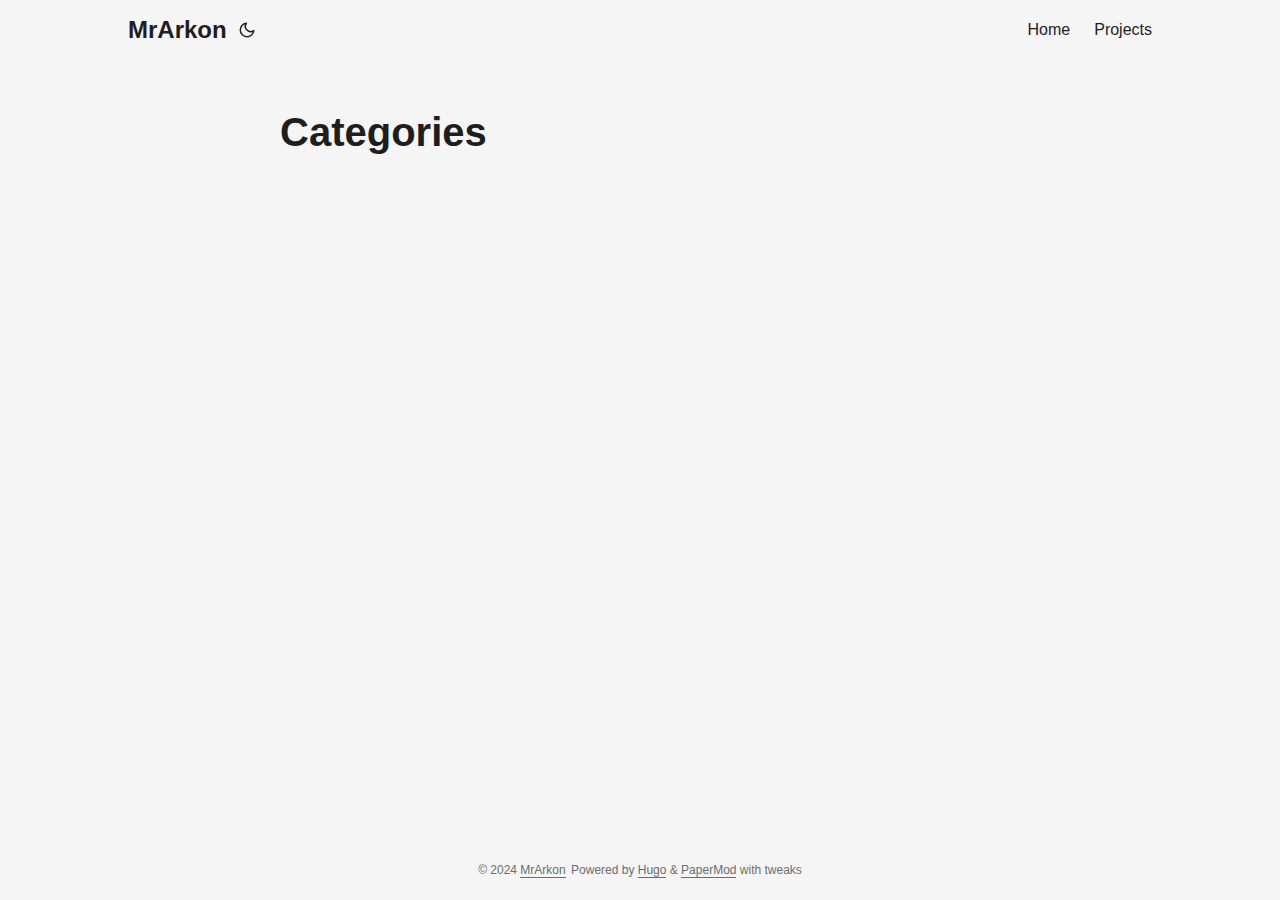
==== categories/index.html @ d5c26219 "Deploy site to GitHub Pages" ====
<!DOCTYPE html>
<html lang="en" dir="auto">

<head><meta charset="utf-8">
<meta http-equiv="X-UA-Compatible" content="IE=edge">
<meta name="viewport" content="width=device-width, initial-scale=1, shrink-to-fit=no">
<meta name="robots" content="index, follow">
<title>Categories | MrArkon</title>
<meta name="keywords" content="">
<meta name="description" content="Hello! I&#39;m known as MrArkon on the internet. I&#39;m a passionate hobbyist programmer hailing from India. I&#39;m well versed in Python &amp; Rust, but I&#39;m always eager to expand my skillset by learning new programming languages and experimenting with cutting-edge technologies.">
<meta name="author" content="">
<link rel="canonical" href="https://TomSpringer.github.io/categories/">
<link crossorigin="anonymous" href="/assets/css/stylesheet.e96175158c081bd392b45876dc9f34dcd333a302d3bb15fb0c858b57288c7a8b.css" integrity="sha256-6WF1FYwIG9OStFh23J803NMzowLTuxX7DIWLVyiMeos=" rel="preload stylesheet" as="style">
<link rel="icon" href="https://TomSpringer.github.io/favicon.ico">
<link rel="icon" type="image/png" sizes="16x16" href="https://TomSpringer.github.io/favicon-16x16.png">
<link rel="icon" type="image/png" sizes="32x32" href="https://TomSpringer.github.io/favicon-32x32.png">
<link rel="apple-touch-icon" href="https://TomSpringer.github.io/apple-touch-icon.png">
<link rel="mask-icon" href="https://TomSpringer.github.io/safari-pinned-tab.svg">
<meta name="theme-color" content="#2e2e33">
<meta name="msapplication-TileColor" content="#2e2e33">
<link rel="alternate" type="application/rss+xml" href="https://TomSpringer.github.io/categories/index.xml">
<link rel="alternate" hreflang="en" href="https://TomSpringer.github.io/categories/">
<noscript>
    <style>
        #theme-toggle,
        .top-link {
            display: none;
        }

    </style>
    <style>
        @media (prefers-color-scheme: dark) {
            :root {
                --theme: rgb(29, 30, 32);
                --entry: rgb(46, 46, 51);
                --primary: rgb(218, 218, 219);
                --secondary: rgb(155, 156, 157);
                --tertiary: rgb(65, 66, 68);
                --content: rgb(196, 196, 197);
                --code-block-bg: rgb(46, 46, 51);
                --code-bg: rgb(55, 56, 62);
                --border: rgb(51, 51, 51);
            }

            .list {
                background: var(--theme);
            }

            .list:not(.dark)::-webkit-scrollbar-track {
                background: 0 0;
            }

            .list:not(.dark)::-webkit-scrollbar-thumb {
                border-color: var(--theme);
            }
        }

    </style>
</noscript><meta property="og:url" content="https://TomSpringer.github.io/categories/">
  <meta property="og:site_name" content="MrArkon">
  <meta property="og:title" content="Categories">
  <meta property="og:description" content="Hello! I&#39;m known as MrArkon on the internet. I&#39;m a passionate hobbyist programmer hailing from India. I&#39;m well versed in Python &amp; Rust, but I&#39;m always eager to expand my skillset by learning new programming languages and experimenting with cutting-edge technologies.">
  <meta property="og:locale" content="en">
  <meta property="og:type" content="website">
<meta name="twitter:card" content="summary">
<meta name="twitter:title" content="Categories">
<meta name="twitter:description" content="Hello! I&#39;m known as MrArkon on the internet. I&#39;m a passionate hobbyist programmer hailing from India. I&#39;m well versed in Python &amp; Rust, but I&#39;m always eager to expand my skillset by learning new programming languages and experimenting with cutting-edge technologies.">

</head>

<body class="list" id="top">
<script>
    if (localStorage.getItem("pref-theme") === "dark") {
        document.body.classList.add('dark');
    } else if (localStorage.getItem("pref-theme") === "light") {
        document.body.classList.remove('dark')
    } else if (window.matchMedia('(prefers-color-scheme: dark)').matches) {
        document.body.classList.add('dark');
    }

</script>

<header class="header">
    <nav class="nav">
        <div class="logo">
            <a href="https://TomSpringer.github.io/" accesskey="h" title="MrArkon (Alt + H)">MrArkon</a>
            <div class="logo-switches">
                <button id="theme-toggle" accesskey="t" title="(Alt + T)">
                    <svg id="moon" xmlns="http://www.w3.org/2000/svg" width="24" height="18" viewBox="0 0 24 24"
                        fill="none" stroke="currentColor" stroke-width="2" stroke-linecap="round"
                        stroke-linejoin="round">
                        <path d="M21 12.79A9 9 0 1 1 11.21 3 7 7 0 0 0 21 12.79z"></path>
                    </svg>
                    <svg id="sun" xmlns="http://www.w3.org/2000/svg" width="24" height="18" viewBox="0 0 24 24"
                        fill="none" stroke="currentColor" stroke-width="2" stroke-linecap="round"
                        stroke-linejoin="round">
                        <circle cx="12" cy="12" r="5"></circle>
                        <line x1="12" y1="1" x2="12" y2="3"></line>
                        <line x1="12" y1="21" x2="12" y2="23"></line>
                        <line x1="4.22" y1="4.22" x2="5.64" y2="5.64"></line>
                        <line x1="18.36" y1="18.36" x2="19.78" y2="19.78"></line>
                        <line x1="1" y1="12" x2="3" y2="12"></line>
                        <line x1="21" y1="12" x2="23" y2="12"></line>
                        <line x1="4.22" y1="19.78" x2="5.64" y2="18.36"></line>
                        <line x1="18.36" y1="5.64" x2="19.78" y2="4.22"></line>
                    </svg>
                </button>
            </div>
        </div>
        <ul id="menu">
            <li>
                <a href="https://TomSpringer.github.io/" title="Home">
                    <span>Home</span>
                </a>
            </li>
            <li>
                <a href="https://TomSpringer.github.io/projects" title="Projects">
                    <span>Projects</span>
                </a>
            </li>
        </ul>
    </nav>
</header>
<main class="main">
<header class="page-header">
    <h1>Categories</h1>
</header>

<ul class="terms-tags">
</ul>
    </main>
    
<footer class="footer">
    <span>&copy; 2024 <a href="https://TomSpringer.github.io/">MrArkon</a></span>
    <span>
        Powered by
        <a href="https://gohugo.io/" rel="noopener noreferrer" target="_blank">Hugo</a> &
        <a href="https://git.io/hugopapermod" rel="noopener" target="_blank">PaperMod</a>
        with tweaks
    </span>
</footer>
<a href="#top" aria-label="go to top" title="Go to Top (Alt + G)" class="top-link" id="top-link" accesskey="g">
    <svg xmlns="http://www.w3.org/2000/svg" viewBox="0 0 12 6" fill="currentColor">
        <path d="M12 6H0l6-6z" />
    </svg>
</a>

<script>
    let menu = document.getElementById('menu')
    menu.scrollLeft = localStorage.getItem("menu-scroll-position");
    menu.onscroll = function () {
        localStorage.setItem("menu-scroll-position", menu.scrollLeft);
    }

    document.querySelectorAll('a[href^="#"]').forEach(anchor => {
        anchor.addEventListener("click", function (e) {
            e.preventDefault();
            var id = this.getAttribute("href").substr(1);
            if (!window.matchMedia('(prefers-reduced-motion: reduce)').matches) {
                document.querySelector(`[id='${decodeURIComponent(id)}']`).scrollIntoView({
                    behavior: "smooth"
                });
            } else {
                document.querySelector(`[id='${decodeURIComponent(id)}']`).scrollIntoView();
            }
            if (id === "top") {
                history.replaceState(null, null, " ");
            } else {
                history.pushState(null, null, `#${id}`);
            }
        });
    });

</script>
<script>
    var mybutton = document.getElementById("top-link");
    window.onscroll = function () {
        if (document.body.scrollTop > 800 || document.documentElement.scrollTop > 800) {
            mybutton.style.visibility = "visible";
            mybutton.style.opacity = "1";
        } else {
            mybutton.style.visibility = "hidden";
            mybutton.style.opacity = "0";
        }
    };

</script>
<script>
    document.getElementById("theme-toggle").addEventListener("click", () => {
        if (document.body.className.includes("dark")) {
            document.body.classList.remove('dark');
            localStorage.setItem("pref-theme", 'light');
        } else {
            document.body.classList.add('dark');
            localStorage.setItem("pref-theme", 'dark');
        }
    })

</script></body>

</html>
---- assets/css/stylesheet.e96175158c081bd392b45876dc9f34dcd333a302d3bb15fb0c858b57288c7a8b.css ----
/*
  PaperMod v8+
  License: MIT https://github.com/adityatelange/hugo-PaperMod/blob/master/LICENSE
  Copyright (c) 2020 nanxiaobei and adityatelange
  Copyright (c) 2021-2024 adityatelange
*/
:root{--gap:24px;--content-gap:20px;--nav-width:1024px;--main-width:720px;--header-height:60px;--footer-height:60px;--radius:8px;--theme:rgb(255, 255, 255);--entry:rgb(255, 255, 255);--primary:rgb(30, 30, 30);--secondary:rgb(108, 108, 108);--tertiary:rgb(214, 214, 214);--content:rgb(31, 31, 31);--code-block-bg:rgb(28, 29, 33);--code-bg:rgb(245, 245, 245);--border:rgb(238, 238, 238)}.dark{--theme:rgb(29, 30, 32);--entry:rgb(46, 46, 51);--primary:rgb(218, 218, 219);--secondary:rgb(155, 156, 157);--tertiary:rgb(65, 66, 68);--content:rgb(196, 196, 197);--code-block-bg:rgb(46, 46, 51);--code-bg:rgb(55, 56, 62);--border:rgb(51, 51, 51)}.list{background:var(--code-bg)}.dark.list{background:var(--theme)}*,::after,::before{box-sizing:border-box}html{-webkit-tap-highlight-color:transparent;overflow-y:scroll;-webkit-text-size-adjust:100%;text-size-adjust:100%}a,button,body,h1,h2,h3,h4,h5,h6{color:var(--primary)}body{font-family:-apple-system,BlinkMacSystemFont,segoe ui,Roboto,Oxygen,Ubuntu,Cantarell,open sans,helvetica neue,sans-serif;font-size:18px;line-height:1.6;word-break:break-word;background:var(--theme)}article,aside,figcaption,figure,footer,header,hgroup,main,nav,section,table{display:block}h1,h2,h3,h4,h5,h6{line-height:1.2}h1,h2,h3,h4,h5,h6,p{margin-top:0;margin-bottom:0}ul{padding:0}a{text-decoration:none}body,figure,ul{margin:0}table{width:100%;border-collapse:collapse;border-spacing:0;overflow-x:auto;word-break:keep-all}button,input,textarea{padding:0;font:inherit;background:0 0;border:0}input,textarea{outline:0}button,input[type=button],input[type=submit]{cursor:pointer}input:-webkit-autofill,textarea:-webkit-autofill{box-shadow:0 0 0 50px var(--theme)inset}img{display:block;max-width:100%}.not-found{position:absolute;left:0;right:0;display:flex;align-items:center;justify-content:center;height:80%;font-size:160px;font-weight:700}.archive-posts{width:100%;font-size:16px}.archive-year{margin-top:40px}.archive-year:not(:last-of-type){border-bottom:2px solid var(--border)}.archive-month{display:flex;align-items:flex-start;padding:10px 0}.archive-month-header{margin:25px 0;width:200px}.archive-month:not(:last-of-type){border-bottom:1px solid var(--border)}.archive-entry{position:relative;padding:5px;margin:10px 0}.archive-entry-title{margin:5px 0;font-weight:400}.archive-count,.archive-meta{color:var(--secondary);font-size:14px}.footer,.top-link{font-size:12px;color:var(--secondary)}.footer{max-width:calc(var(--main-width) + var(--gap) * 2);margin:auto;padding:calc((var(--footer-height) - var(--gap))/2)var(--gap);text-align:center;line-height:24px}.footer span{margin-inline-start:1px;margin-inline-end:1px}.footer span:last-child{white-space:nowrap}.footer a{color:inherit;border-bottom:1px solid var(--secondary)}.footer a:hover{border-bottom:1px solid var(--primary)}.top-link{visibility:hidden;position:fixed;bottom:60px;right:30px;z-index:99;background:var(--tertiary);width:42px;height:42px;padding:12px;border-radius:64px;transition:visibility .5s,opacity .8s linear}.top-link,.top-link svg{filter:drop-shadow(0 0 0 var(--theme))}.footer a:hover,.top-link:hover{color:var(--primary)}.top-link:focus,#theme-toggle:focus{outline:0}.nav{display:flex;flex-wrap:wrap;justify-content:space-between;max-width:calc(var(--nav-width) + var(--gap) * 2);margin-inline-start:auto;margin-inline-end:auto;line-height:var(--header-height)}.nav a{display:block}.logo,#menu{display:flex;margin:auto var(--gap)}.logo{flex-wrap:inherit}.logo a{font-size:24px;font-weight:700}.logo a img,.logo a svg{display:inline;vertical-align:middle;pointer-events:none;transform:translate(0,-10%);border-radius:6px;margin-inline-end:8px}button#theme-toggle{font-size:26px;margin:auto 4px}body.dark #moon{vertical-align:middle;display:none}body:not(.dark) #sun{display:none}#menu{list-style:none;word-break:keep-all;overflow-x:auto;white-space:nowrap}#menu li+li{margin-inline-start:var(--gap)}#menu a{font-size:16px}#menu .active{font-weight:500;border-bottom:2px solid}.lang-switch li,.lang-switch ul,.logo-switches{display:inline-flex;margin:auto 4px}.lang-switch{display:flex;flex-wrap:inherit}.lang-switch a{margin:auto 3px;font-size:16px;font-weight:500}.logo-switches{flex-wrap:inherit}.main{position:relative;min-height:calc(100vh - var(--header-height) - var(--footer-height));max-width:calc(var(--main-width) + var(--gap) * 2);margin:auto;padding:var(--gap)}.page-header h1{font-size:40px}.pagination{display:flex}.pagination a{color:var(--theme);font-size:13px;line-height:36px;background:var(--primary);border-radius:calc(36px/2);padding:0 16px}.pagination .next{margin-inline-start:auto}.social-icons a{display:inline-flex;padding:10px}.social-icons a svg{height:26px;width:26px}code{direction:ltr}div.highlight,pre{position:relative}.copy-code{display:none;position:absolute;top:4px;right:4px;color:rgba(255,255,255,.8);background:rgba(78,78,78,.8);border-radius:var(--radius);padding:0 5px;font-size:14px;user-select:none}div.highlight:hover .copy-code,pre:hover .copy-code{display:block}.first-entry{position:relative;display:flex;flex-direction:column;justify-content:center;min-height:320px;margin:var(--gap)0 calc(var(--gap) * 2)}.first-entry .entry-header{overflow:hidden;display:-webkit-box;-webkit-box-orient:vertical;-webkit-line-clamp:3}.first-entry .entry-header h1{font-size:34px;line-height:1.3}.first-entry .entry-content{margin:14px 0;font-size:16px;-webkit-line-clamp:3}.first-entry .entry-footer{font-size:14px}.home-info .entry-content{-webkit-line-clamp:unset}.post-entry{position:relative;margin-bottom:var(--gap);padding:var(--gap);background:var(--entry);border-radius:var(--radius);transition:transform .1s;border:1px solid var(--border)}.post-entry:active{transform:scale(.96)}.tag-entry .entry-cover{display:none}.entry-header h2{font-size:24px;line-height:1.3}.entry-content{margin:8px 0;color:var(--secondary);font-size:14px;line-height:1.6;overflow:hidden;display:-webkit-box;-webkit-box-orient:vertical;-webkit-line-clamp:2}.entry-footer{color:var(--secondary);font-size:13px}.entry-link{position:absolute;left:0;right:0;top:0;bottom:0}.entry-hint{color:var(--secondary)}.entry-hint-parent{display:flex;justify-content:space-between}.entry-cover{font-size:14px;margin-bottom:var(--gap);text-align:center}.entry-cover img{border-radius:var(--radius);pointer-events:none;width:100%;height:auto}.entry-cover a{color:var(--secondary);box-shadow:0 1px 0 var(--primary)}.page-header,.post-header{margin:24px auto var(--content-gap)}.post-title{margin-bottom:2px;font-size:40px}.post-description{margin-top:10px;margin-bottom:5px}.post-meta,.breadcrumbs{color:var(--secondary);font-size:14px;display:flex;flex-wrap:wrap}.post-meta .i18n_list li{display:inline-flex;list-style:none;margin:auto 3px;box-shadow:0 1px 0 var(--secondary)}.breadcrumbs a{font-size:16px}.post-content{color:var(--content)}.post-content h3,.post-content h4,.post-content h5,.post-content h6{margin:24px 0 16px}.post-content h1{margin:40px auto 32px;font-size:40px}.post-content h2{margin:32px auto 24px;font-size:32px}.post-content h3{font-size:24px}.post-content h4{font-size:16px}.post-content h5{font-size:14px}.post-content h6{font-size:12px}.post-content a,.toc a:hover{box-shadow:0 1px;box-decoration-break:clone;-webkit-box-decoration-break:clone}.post-content a code{margin:auto 0;border-radius:0;box-shadow:0 -1px 0 var(--primary)inset}.post-content del{text-decoration:line-through}.post-content dl,.post-content ol,.post-content p,.post-content figure,.post-content ul{margin-bottom:var(--content-gap)}.post-content ol,.post-content ul{padding-inline-start:20px}.post-content li{margin-top:5px}.post-content li p{margin-bottom:0}.post-content dl{display:flex;flex-wrap:wrap;margin:0}.post-content dt{width:25%;font-weight:700}.post-content dd{width:75%;margin-inline-start:0;padding-inline-start:10px}.post-content dd~dd,.post-content dt~dt{margin-top:10px}.post-content table{margin-bottom:var(--content-gap)}.post-content table th,.post-content table:not(.highlighttable,.highlight table,.gist .highlight) td{min-width:80px;padding:8px 5px;line-height:1.5;border-bottom:1px solid var(--border)}.post-content table th{text-align:start}.post-content table:not(.highlighttable) td code:only-child{margin:auto 0}.post-content .highlight table{border-radius:var(--radius)}.post-content .highlight:not(table){margin:10px auto;background:var(--code-block-bg)!important;border-radius:var(--radius);direction:ltr}.post-content li>.highlight{margin-inline-end:0}.post-content ul pre{margin-inline-start:calc(var(--gap) * -2)}.post-content .highlight pre{margin:0}.post-content .highlighttable{table-layout:fixed}.post-content .highlighttable td:first-child{width:40px}.post-content .highlighttable td .linenodiv{padding-inline-end:0!important}.post-content .highlighttable td .highlight,.post-content .highlighttable td .linenodiv pre{margin-bottom:0}.post-content code{margin:auto 4px;padding:4px 6px;font-size:.78em;line-height:1.5;background:var(--code-bg);border-radius:2px}.post-content pre code{display:grid;margin:auto 0;padding:10px;color:#d5d5d6;background:var(--code-block-bg)!important;border-radius:var(--radius);overflow-x:auto;word-break:break-all}.post-content blockquote{margin:20px 0;padding:0 14px;border-inline-start:3px solid var(--primary)}.post-content hr{margin:30px 0;height:2px;background:var(--tertiary);border:0}.post-content iframe{max-width:100%}.post-content img{border-radius:4px;margin:1rem 0}.post-content img[src*="#center"]{margin:1rem auto}.post-content figure.align-center{text-align:center}.post-content figure>figcaption{color:var(--primary);font-size:16px;font-weight:700;margin:8px 0 16px}.post-content figure>figcaption>p{color:var(--secondary);font-size:14px;font-weight:400}.toc{margin:0 2px 40px;border:1px solid var(--border);background:var(--code-bg);border-radius:var(--radius);padding:.4em}.dark .toc{background:var(--entry)}.toc details summary{cursor:zoom-in;margin-inline-start:10px;user-select:none}.toc details[open] summary{cursor:zoom-out}.toc .details{display:inline;font-weight:500}.toc .inner{margin:5px 20px 0;padding:0 10px;opacity:.9}.toc li ul{margin-inline-start:var(--gap)}.toc summary:focus{outline:0}.post-footer{margin-top:56px}.post-footer>*{margin-bottom:10px}.post-tags{display:flex;flex-wrap:wrap;gap:10px}.post-tags li{display:inline-block}.post-tags a,.share-buttons,.paginav{border-radius:var(--radius);background:var(--code-bg);border:1px solid var(--border)}.post-tags a{display:block;padding:0 14px;color:var(--secondary);font-size:14px;line-height:34px;background:var(--code-bg)}.post-tags a:hover,.paginav a:hover{background:var(--border)}.share-buttons{padding:10px;display:flex;justify-content:center;overflow-x:auto;gap:10px}.share-buttons li,.share-buttons a{display:inline-flex}.share-buttons a:not(:last-of-type){margin-inline-end:12px}h1:hover .anchor,h2:hover .anchor,h3:hover .anchor,h4:hover .anchor,h5:hover .anchor,h6:hover .anchor{display:inline-flex;color:var(--secondary);margin-inline-start:8px;font-weight:500;user-select:none}.paginav{display:flex;line-height:30px}.paginav a{padding-inline-start:14px;padding-inline-end:14px;border-radius:var(--radius)}.paginav .title{letter-spacing:1px;text-transform:uppercase;font-size:small;color:var(--secondary)}.paginav .prev,.paginav .next{width:50%}.paginav span:hover:not(.title){box-shadow:0 1px}.paginav .next{margin-inline-start:auto;text-align:right}[dir=rtl] .paginav .next{text-align:left}h1>a>svg{display:inline}img.in-text{display:inline;margin:auto}.buttons,.main .profile{display:flex;justify-content:center}.main .profile{align-items:center;min-height:calc(100vh - var(--header-height) - var(--footer-height) - (var(--gap) * 2));text-align:center}.profile .profile_inner{display:flex;flex-direction:column;align-items:center;gap:10px}.profile img{border-radius:50%}.buttons{flex-wrap:wrap;max-width:400px}.button{background:var(--tertiary);border-radius:var(--radius);margin:8px;padding:6px;transition:transform .1s}.button-inner{padding:0 8px}.button:active{transform:scale(.96)}#searchbox input{padding:4px 10px;width:100%;color:var(--primary);font-weight:700;border:2px solid var(--tertiary);border-radius:var(--radius)}#searchbox input:focus{border-color:var(--secondary)}#searchResults li{list-style:none;border-radius:var(--radius);padding:10px;margin:10px 0;position:relative;font-weight:500}#searchResults{margin:10px 0;width:100%}#searchResults li:active{transition:transform .1s;transform:scale(.98)}#searchResults a{position:absolute;width:100%;height:100%;top:0;left:0;outline:none}#searchResults .focus{transform:scale(.98);border:2px solid var(--tertiary)}.terms-tags li{display:inline-block;margin:10px;font-weight:500}.terms-tags a{display:block;padding:3px 10px;background:var(--tertiary);border-radius:6px;transition:transform .1s}.terms-tags a:active{background:var(--tertiary);transform:scale(.96)}.bg{color:#cad3f5;background-color:#24273a}.chroma{color:#cad3f5;background-color:#24273a}.chroma .x{}.chroma .err{color:#ed8796}.chroma .cl{}.chroma .lnlinks{outline:none;text-decoration:none;color:inherit}.chroma .lntd{vertical-align:top;padding:0;margin:0;border:0}.chroma .lntable{border-spacing:0;padding:0;margin:0;border:0}.chroma .hl{background-color:#474733}.chroma .lnt{white-space:pre;-webkit-user-select:none;user-select:none;margin-right:.4em;padding:0 .4em;color:#8087a2}.chroma .ln{white-space:pre;-webkit-user-select:none;user-select:none;margin-right:.4em;padding:0 .4em;color:#8087a2}.chroma .line{display:flex}.chroma .k{color:#c6a0f6}.chroma .kc{color:#f5a97f}.chroma .kd{color:#ed8796}.chroma .kn{color:#8bd5ca}.chroma .kp{color:#c6a0f6}.chroma .kr{color:#c6a0f6}.chroma .kt{color:#ed8796}.chroma .n{}.chroma .na{color:#8aadf4}.chroma .nb{color:#91d7e3}.chroma .bp{color:#91d7e3}.chroma .nc{color:#eed49f}.chroma .no{color:#eed49f}.chroma .nd{color:#8aadf4;font-weight:700}.chroma .ni{color:#8bd5ca}.chroma .ne{color:#f5a97f}.chroma .nf{color:#8aadf4}.chroma .fm{color:#8aadf4}.chroma .nl{color:#91d7e3}.chroma .nn{color:#f5a97f}.chroma .nx{}.chroma .py{color:#f5a97f}.chroma .nt{color:#c6a0f6}.chroma .nv{color:#f4dbd6}.chroma .vc{color:#f4dbd6}.chroma .vg{color:#f4dbd6}.chroma .vi{color:#f4dbd6}.chroma .vm{color:#f4dbd6}.chroma .l{}.chroma .ld{}.chroma .s{color:#a6da95}.chroma .sa{color:#ed8796}.chroma .sb{color:#a6da95}.chroma .sc{color:#a6da95}.chroma .dl{color:#8aadf4}.chroma .sd{color:#6e738d}.chroma .s2{color:#a6da95}.chroma .se{color:#8aadf4}.chroma .sh{color:#6e738d}.chroma .si{color:#a6da95}.chroma .sx{color:#a6da95}.chroma .sr{color:#8bd5ca}.chroma .s1{color:#a6da95}.chroma .ss{color:#a6da95}.chroma .m{color:#f5a97f}.chroma .mb{color:#f5a97f}.chroma .mf{color:#f5a97f}.chroma .mh{color:#f5a97f}.chroma .mi{color:#f5a97f}.chroma .il{color:#f5a97f}.chroma .mo{color:#f5a97f}.chroma .o{color:#91d7e3;font-weight:700}.chroma .ow{color:#91d7e3;font-weight:700}.chroma .p{}.chroma .c{color:#6e738d;font-style:italic}.chroma .ch{color:#6e738d;font-style:italic}.chroma .cm{color:#6e738d;font-style:italic}.chroma .c1{color:#6e738d;font-style:italic}.chroma .cs{color:#6e738d;font-style:italic}.chroma .cp{color:#6e738d;font-style:italic}.chroma .cpf{color:#6e738d;font-weight:700;font-style:italic}.chroma .g{}.chroma .gd{color:#ed8796;background-color:#363a4f}.chroma .ge{font-style:italic}.chroma .gr{color:#ed8796}.chroma .gh{color:#f5a97f;font-weight:700}.chroma .gi{color:#a6da95;background-color:#363a4f}.chroma .go{}.chroma .gp{}.chroma .gs{font-weight:700}.chroma .gu{color:#f5a97f;font-weight:700}.chroma .gt{color:#ed8796}.chroma .gl{text-decoration:underline}.chroma .w{}.chroma{background-color:unset!important}.chroma .hl{display:flex}.chroma .lnt{padding:0 0 0 12px}.highlight pre.chroma code{padding:8px 0}.highlight pre.chroma .line .cl,.chroma .ln{padding:0 10px}.chroma .lntd:last-of-type{width:100%}::-webkit-scrollbar-track{background:0 0}.list:not(.dark)::-webkit-scrollbar-track{background:var(--code-bg)}::-webkit-scrollbar-thumb{background:var(--tertiary);border:5px solid var(--theme);border-radius:var(--radius)}.list:not(.dark)::-webkit-scrollbar-thumb{border:5px solid var(--code-bg)}::-webkit-scrollbar-thumb:hover{background:var(--secondary)}::-webkit-scrollbar:not(.highlighttable,.highlight table,.gist .highlight){background:var(--theme)}.post-content .highlighttable td .highlight pre code::-webkit-scrollbar{display:none}.post-content :not(table) ::-webkit-scrollbar-thumb{border:2px solid var(--code-block-bg);background:#717175}.post-content :not(table) ::-webkit-scrollbar-thumb:hover{background:#a3a3a5}.gist table::-webkit-scrollbar-thumb{border:2px solid #fff;background:#adadad}.gist table::-webkit-scrollbar-thumb:hover{background:#707070}.post-content table::-webkit-scrollbar-thumb{border-width:2px}@media screen and (min-width:768px){::-webkit-scrollbar{width:19px;height:11px}}@media screen and (max-width:768px){:root{--gap:14px}.profile img{transform:scale(.85)}.first-entry{min-height:260px}.archive-month{flex-direction:column}.archive-year{margin-top:20px}.footer{padding:calc((var(--footer-height) - var(--gap) - 10px)/2)var(--gap)}}@media screen and (max-width:900px){.list .top-link{transform:translateY(-5rem)}}@media screen and (max-width:340px){.share-buttons{justify-content:unset}}@media(prefers-reduced-motion){.terms-tags a:active,.button:active,.post-entry:active,.top-link,#searchResults .focus,#searchResults li:active{transform:none}}#icon,#discord,#twitter,#youtube,#spotify{transition:transform 420ms ease}#icon:hover,#discord:hover,#twitter:hover,#youtube:hover,#spotify:hover{transform:scale(1.15)}#discord:hover{color:#5865f2}#twitter:hover{color:#1da1f2}#youtube:hover{color:red}#spotify:hover{color:#1db954}.post-content a,.post-description a{position:relative;text-decoration:none;box-shadow:none}.post-content a::before,.post-description a::before{content:"";position:absolute;display:block;width:100%;height:2px;bottom:0;left:0;background-color:var(--content);transform:scaleX(0);transition:transform .3s ease}a:hover::before{transform:scaleX(1)}.post-content dt~dt,.post-content dd~dd{margin-top:1.5rem}.post-content dt em{display:block;text-align:left;font-size:.875rem;font-weight:400;font-style:normal;color:var(--secondary)}::selection{color:#444452;background:#ffdc00}
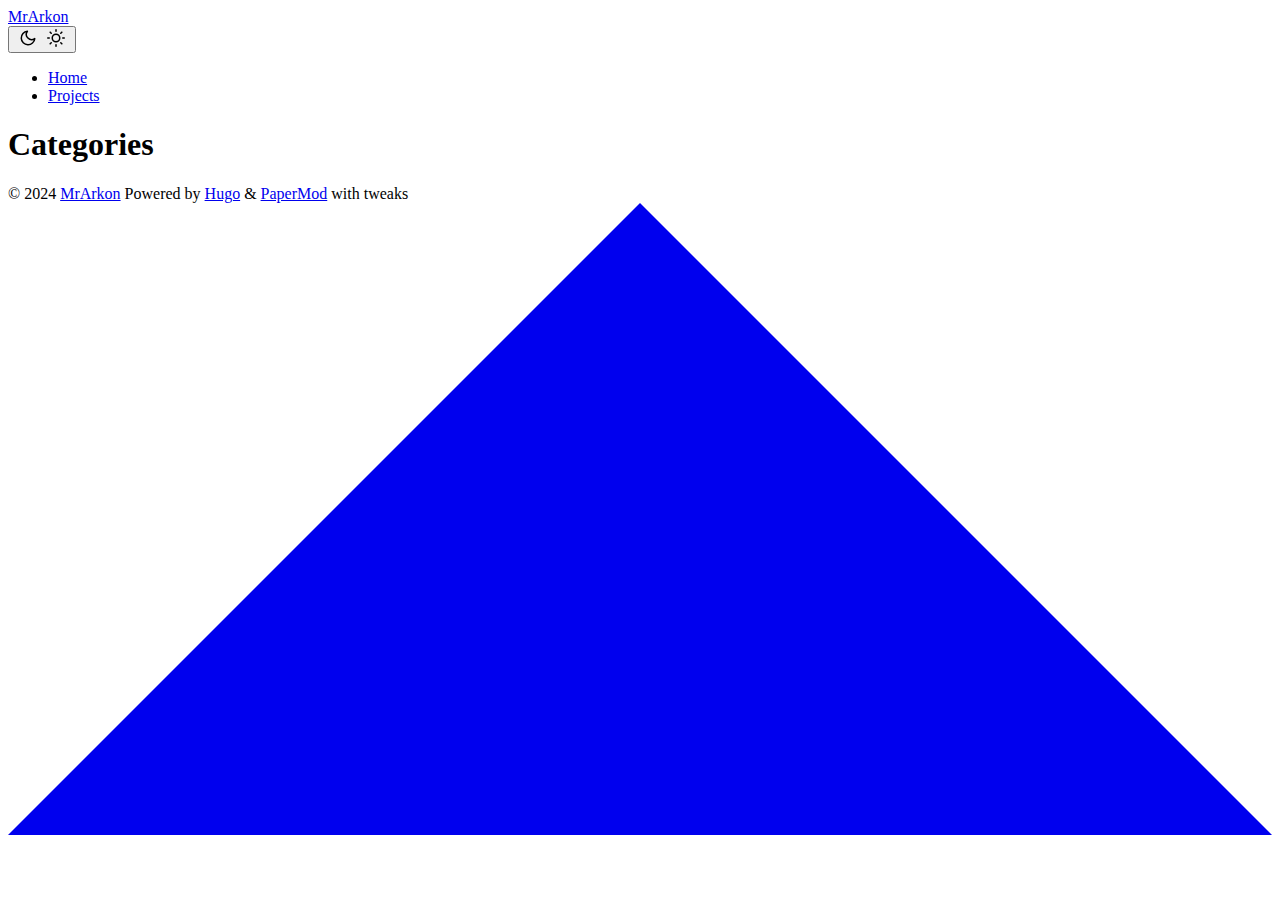
==== commit 87587ba0: "Update baseURL for subdirectory" ====
--- a/categories/index.html
+++ b/categories/index.html
@@ -9,17 +9,17 @@
 <meta name="keywords" content="">
 <meta name="description" content="Hello! I&#39;m known as MrArkon on the internet. I&#39;m a passionate hobbyist programmer hailing from India. I&#39;m well versed in Python &amp; Rust, but I&#39;m always eager to expand my skillset by learning new programming languages and experimenting with cutting-edge technologies.">
 <meta name="author" content="">
-<link rel="canonical" href="https://TomSpringer.github.io/categories/">
-<link crossorigin="anonymous" href="/assets/css/stylesheet.e96175158c081bd392b45876dc9f34dcd333a302d3bb15fb0c858b57288c7a8b.css" integrity="sha256-6WF1FYwIG9OStFh23J803NMzowLTuxX7DIWLVyiMeos=" rel="preload stylesheet" as="style">
-<link rel="icon" href="https://TomSpringer.github.io/favicon.ico">
-<link rel="icon" type="image/png" sizes="16x16" href="https://TomSpringer.github.io/favicon-16x16.png">
-<link rel="icon" type="image/png" sizes="32x32" href="https://TomSpringer.github.io/favicon-32x32.png">
-<link rel="apple-touch-icon" href="https://TomSpringer.github.io/apple-touch-icon.png">
-<link rel="mask-icon" href="https://TomSpringer.github.io/safari-pinned-tab.svg">
+<link rel="canonical" href="https://tomspringer.github.io/personalwebsite/categories/">
+<link crossorigin="anonymous" href="../personalwebsite/assets/css/stylesheet.e96175158c081bd392b45876dc9f34dcd333a302d3bb15fb0c858b57288c7a8b.css" integrity="sha256-6WF1FYwIG9OStFh23J803NMzowLTuxX7DIWLVyiMeos=" rel="preload stylesheet" as="style">
+<link rel="icon" href="https://tomspringer.github.io/personalwebsite/favicon.ico">
+<link rel="icon" type="image/png" sizes="16x16" href="https://tomspringer.github.io/personalwebsite/favicon-16x16.png">
+<link rel="icon" type="image/png" sizes="32x32" href="https://tomspringer.github.io/personalwebsite/favicon-32x32.png">
+<link rel="apple-touch-icon" href="https://tomspringer.github.io/personalwebsite/apple-touch-icon.png">
+<link rel="mask-icon" href="https://tomspringer.github.io/personalwebsite/safari-pinned-tab.svg">
 <meta name="theme-color" content="#2e2e33">
 <meta name="msapplication-TileColor" content="#2e2e33">
-<link rel="alternate" type="application/rss+xml" href="https://TomSpringer.github.io/categories/index.xml">
-<link rel="alternate" hreflang="en" href="https://TomSpringer.github.io/categories/">
+<link rel="alternate" type="application/rss+xml" href="https://tomspringer.github.io/personalwebsite/categories/index.xml">
+<link rel="alternate" hreflang="en" href="https://tomspringer.github.io/personalwebsite/categories/">
 <noscript>
     <style>
         #theme-toggle,
@@ -56,7 +56,7 @@
         }
 
     </style>
-</noscript><meta property="og:url" content="https://TomSpringer.github.io/categories/">
+</noscript><meta property="og:url" content="https://tomspringer.github.io/personalwebsite/categories/">
   <meta property="og:site_name" content="MrArkon">
   <meta property="og:title" content="Categories">
   <meta property="og:description" content="Hello! I&#39;m known as MrArkon on the internet. I&#39;m a passionate hobbyist programmer hailing from India. I&#39;m well versed in Python &amp; Rust, but I&#39;m always eager to expand my skillset by learning new programming languages and experimenting with cutting-edge technologies.">
@@ -83,7 +83,7 @@
 <header class="header">
     <nav class="nav">
         <div class="logo">
-            <a href="https://TomSpringer.github.io/" accesskey="h" title="MrArkon (Alt + H)">MrArkon</a>
+            <a href="https://tomspringer.github.io/personalwebsite/" accesskey="h" title="MrArkon (Alt + H)">MrArkon</a>
             <div class="logo-switches">
                 <button id="theme-toggle" accesskey="t" title="(Alt + T)">
                     <svg id="moon" xmlns="http://www.w3.org/2000/svg" width="24" height="18" viewBox="0 0 24 24"
@@ -109,12 +109,12 @@
         </div>
         <ul id="menu">
             <li>
-                <a href="https://TomSpringer.github.io/" title="Home">
+                <a href="https://tomspringer.github.io/personalwebsite/" title="Home">
                     <span>Home</span>
                 </a>
             </li>
             <li>
-                <a href="https://TomSpringer.github.io/projects" title="Projects">
+                <a href="https://tomspringer.github.io/personalwebsite/projects" title="Projects">
                     <span>Projects</span>
                 </a>
             </li>
@@ -131,7 +131,7 @@
     </main>
     
 <footer class="footer">
-    <span>&copy; 2024 <a href="https://TomSpringer.github.io/">MrArkon</a></span>
+    <span>&copy; 2024 <a href="https://tomspringer.github.io/personalwebsite/">MrArkon</a></span>
     <span>
         Powered by
         <a href="https://gohugo.io/" rel="noopener noreferrer" target="_blank">Hugo</a> &
